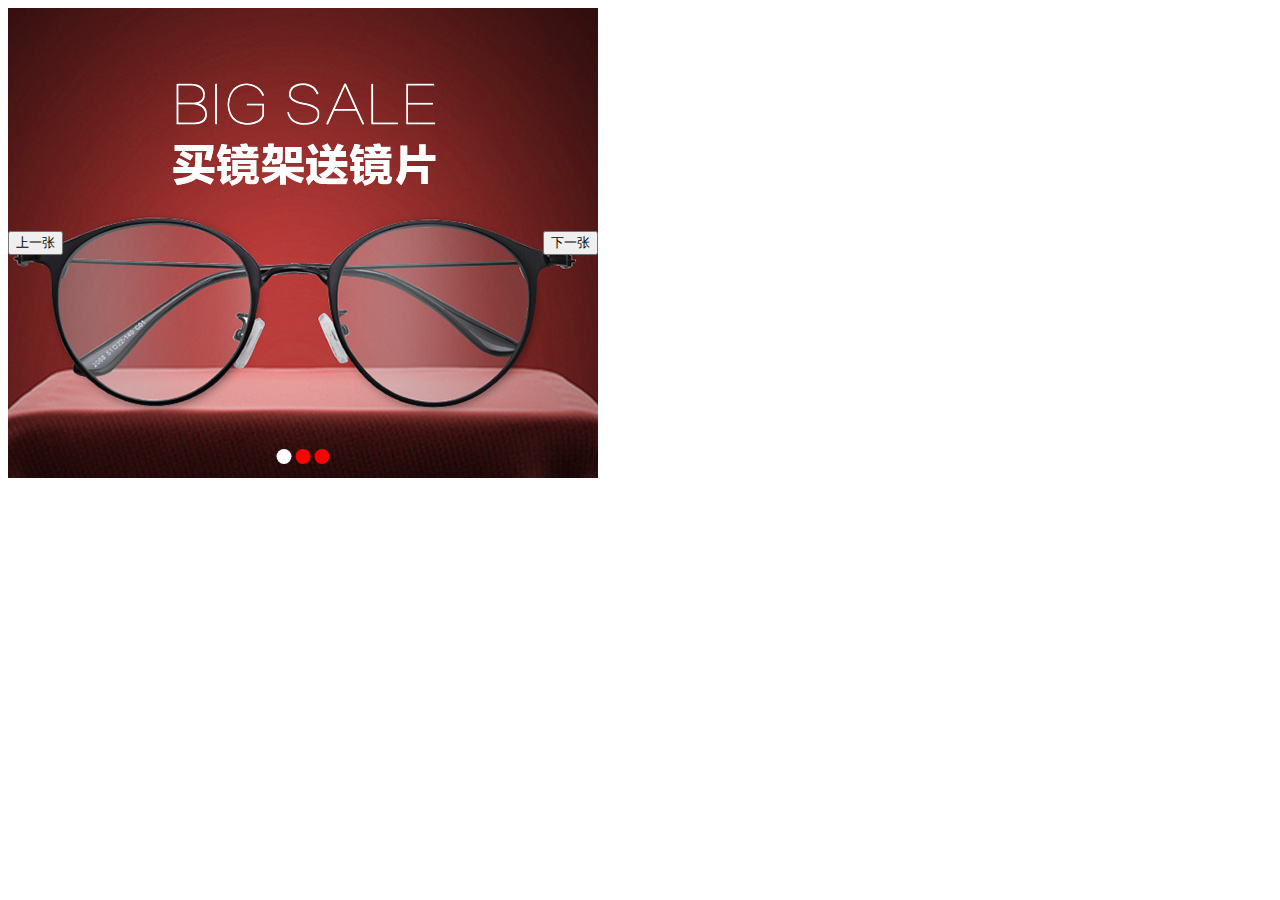
==== carousel/carousel.html @ 23e3f09e "update indi and btn" ====
<!DOCTYPE html>
<html lang="en">
<head>
	<meta charset="UTF-8">
	<title>carousel</title>
	
	<style>
		.container {
			position: relative;
			width: 590px;
		}
		.hua-imgs {
			display: none;
		}
		.active {
			display: block;
		}
		.vertical-center {
			position: absolute;
			top:50%;
			transform: translateY(-50%);
		}
		.horizon-center {
			position: absolute;
			left: 50%;
			transform: translateX(-50%);
		}
		#id-btn-next {
			right: 0px;
		}
		.hua-indicators {
			position: absolute;
			bottom: 10px;
			margin: 0 auto;
		}
		.hua-indi {
			display: inline-block;
			width: 15px;
			height: 15px;
			border-radius: 50%;
			background: red;
		}
		.white {
			background: white;
		}
	</style>
	<script src="hua3.js"></script>
</head>
<body>
	<div class="container" data-imgs=3 data-active=0>
		<img class="hua-imgs active" id="hua-imgs-0" src="1.jpg" alt="1">
		<img class="hua-imgs" id="hua-imgs-1" src="2.jpg" alt="2">
		<img class="hua-imgs" id="hua-imgs-2" src="3.jpg" alt="3">
		<button id="id-btn-pre" class="vertical-center">上一张</button>
		<button id="id-btn-next" class="vertical-center">下一张</button>
		<div class="hua-indicators horizon-center">
			<div id="id-indi-0" class="hua-indi white"></div>
			<div id="id-indi-1" class="hua-indi"></div>
			<div id="id-indi-2" class="hua-indi"></div>
		</div>
	</div>
	<script src="main3.js"></script>
</body>
</html>
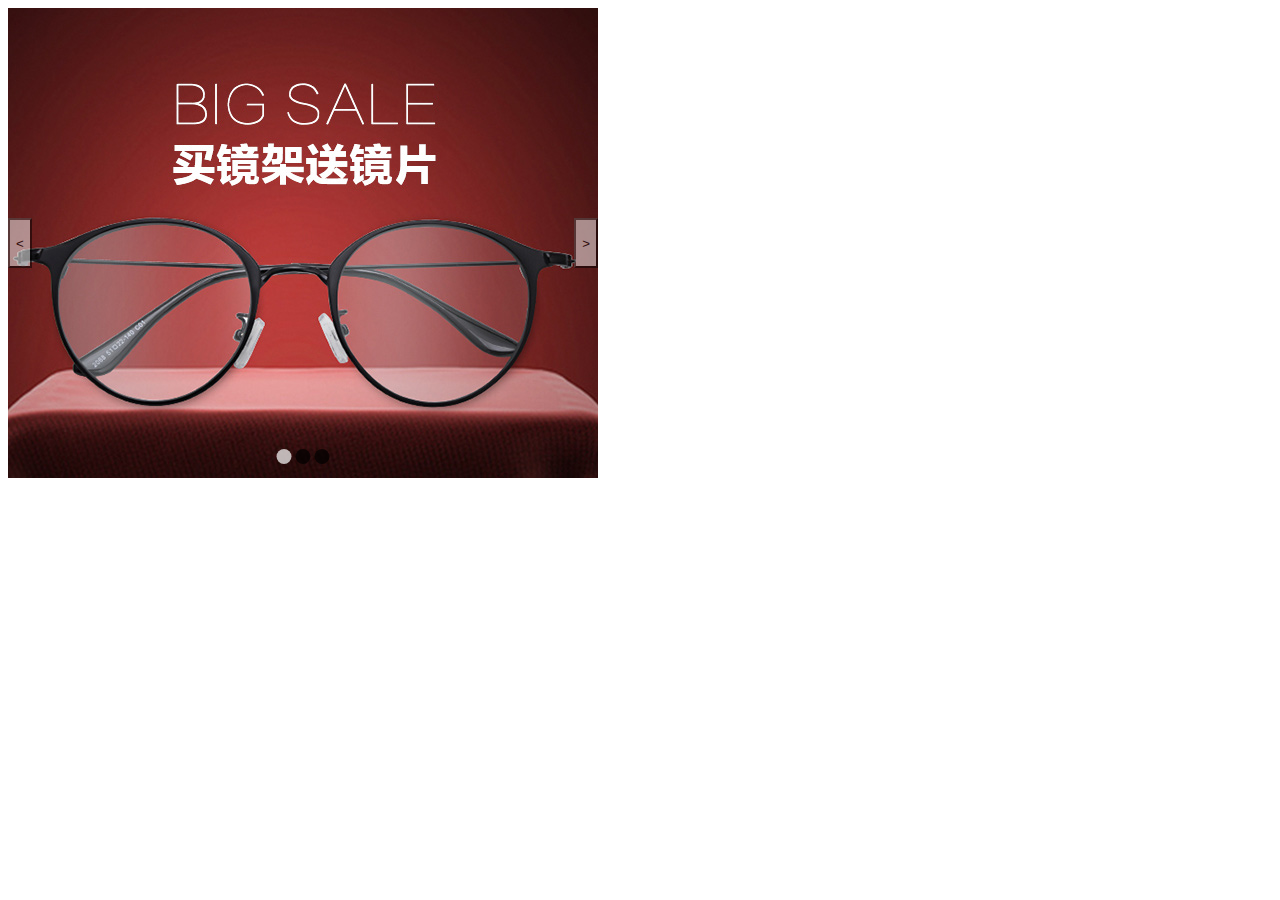
==== commit 4ad73daf: "css update" ====
--- a/carousel/carousel.html
+++ b/carousel/carousel.html
@@ -8,6 +8,12 @@
 		.container {
 			position: relative;
 			width: 590px;
+		}
+		button {
+			height: 50px;
+			background: white;
+			opacity: 0.5;
+			outline: none;
 		}
 		.hua-imgs {
 			display: none;
@@ -38,7 +44,8 @@
 			width: 15px;
 			height: 15px;
 			border-radius: 50%;
-			background: red;
+			background: black;
+			opacity: 0.7;
 		}
 		.white {
 			background: white;
@@ -51,8 +58,8 @@
 		<img class="hua-imgs active" id="hua-imgs-0" src="1.jpg" alt="1">
 		<img class="hua-imgs" id="hua-imgs-1" src="2.jpg" alt="2">
 		<img class="hua-imgs" id="hua-imgs-2" src="3.jpg" alt="3">
-		<button id="id-btn-pre" class="vertical-center">上一张</button>
-		<button id="id-btn-next" class="vertical-center">下一张</button>
+		<button id="id-btn-pre" class="vertical-center"><</button>
+		<button id="id-btn-next" class="vertical-center">></button>
 		<div class="hua-indicators horizon-center">
 			<div id="id-indi-0" class="hua-indi white"></div>
 			<div id="id-indi-1" class="hua-indi"></div>
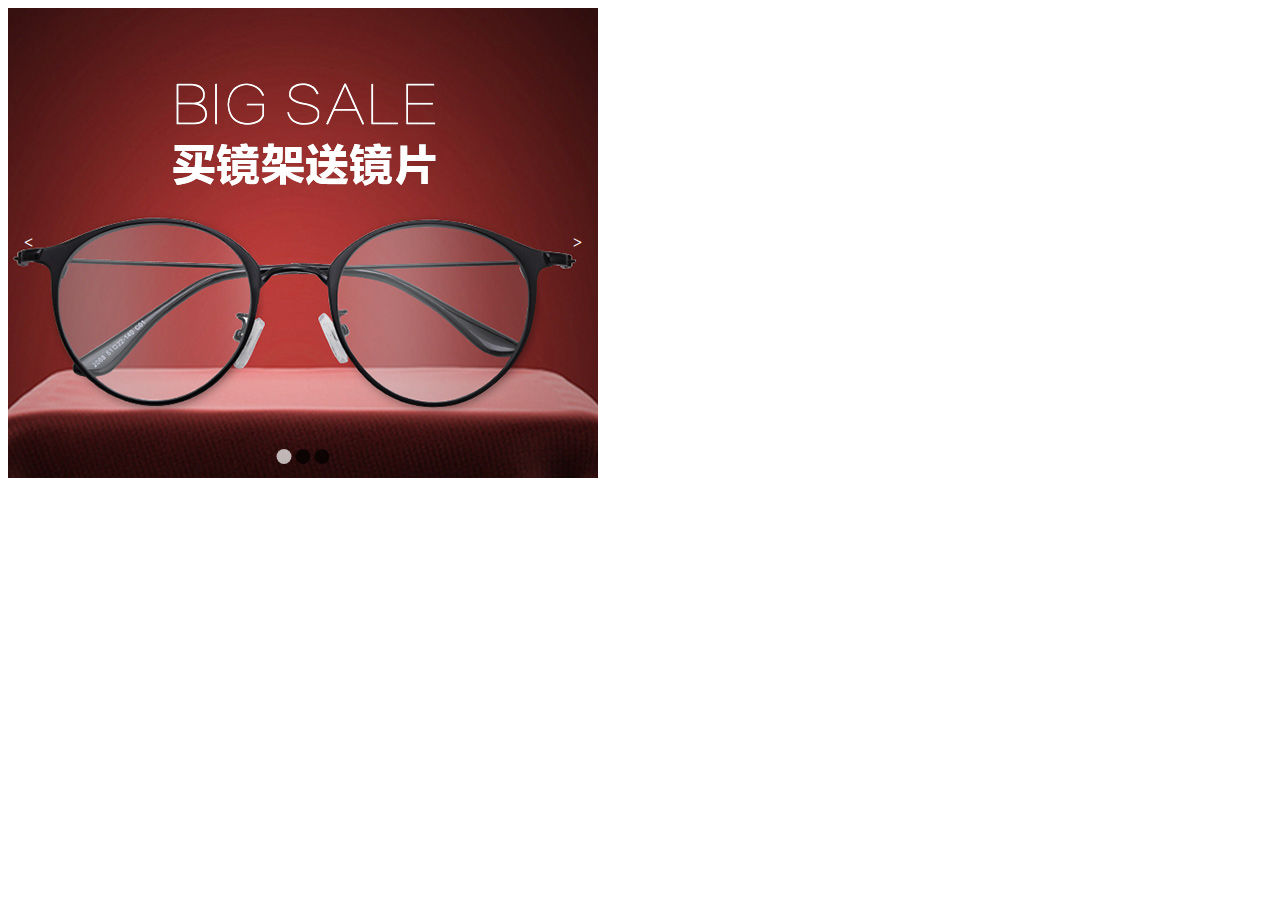
==== commit 70fb61d5: "update next pre button" ====
--- a/carousel/carousel.html
+++ b/carousel/carousel.html
@@ -25,6 +25,12 @@
 			position: absolute;
 			top:50%;
 			transform: translateY(-50%);
+			cursor: pointer;
+			color:white;
+			font-weight: bold;
+			padding: 16px;
+			transition:0.6s ease;
+			border-radius: 0 6px 6px 0;
 		}
 		.horizon-center {
 			position: absolute;
@@ -33,7 +39,15 @@
 		}
 		#id-btn-next {
 			right: 0px;
+			border-radius: 6px 0 0 6px;
 		}
+		#id-btn-pre:hover {
+			background-color: rgba(0,0,0,0.7);
+		}
+		#id-btn-next:hover {
+			background-color: rgba(0,0,0,0.7);
+		}
+
 		.hua-indicators {
 			position: absolute;
 			bottom: 10px;
@@ -58,8 +72,8 @@
 		<img class="hua-imgs active" id="hua-imgs-0" src="1.jpg" alt="1">
 		<img class="hua-imgs" id="hua-imgs-1" src="2.jpg" alt="2">
 		<img class="hua-imgs" id="hua-imgs-2" src="3.jpg" alt="3">
-		<button id="id-btn-pre" class="vertical-center"><</button>
-		<button id="id-btn-next" class="vertical-center">></button>
+		<a id="id-btn-pre" class="vertical-center"><</a>
+		<a id="id-btn-next" class="vertical-center">></a>
 		<div class="hua-indicators horizon-center">
 			<div id="id-indi-0" class="hua-indi white"></div>
 			<div id="id-indi-1" class="hua-indi"></div>
